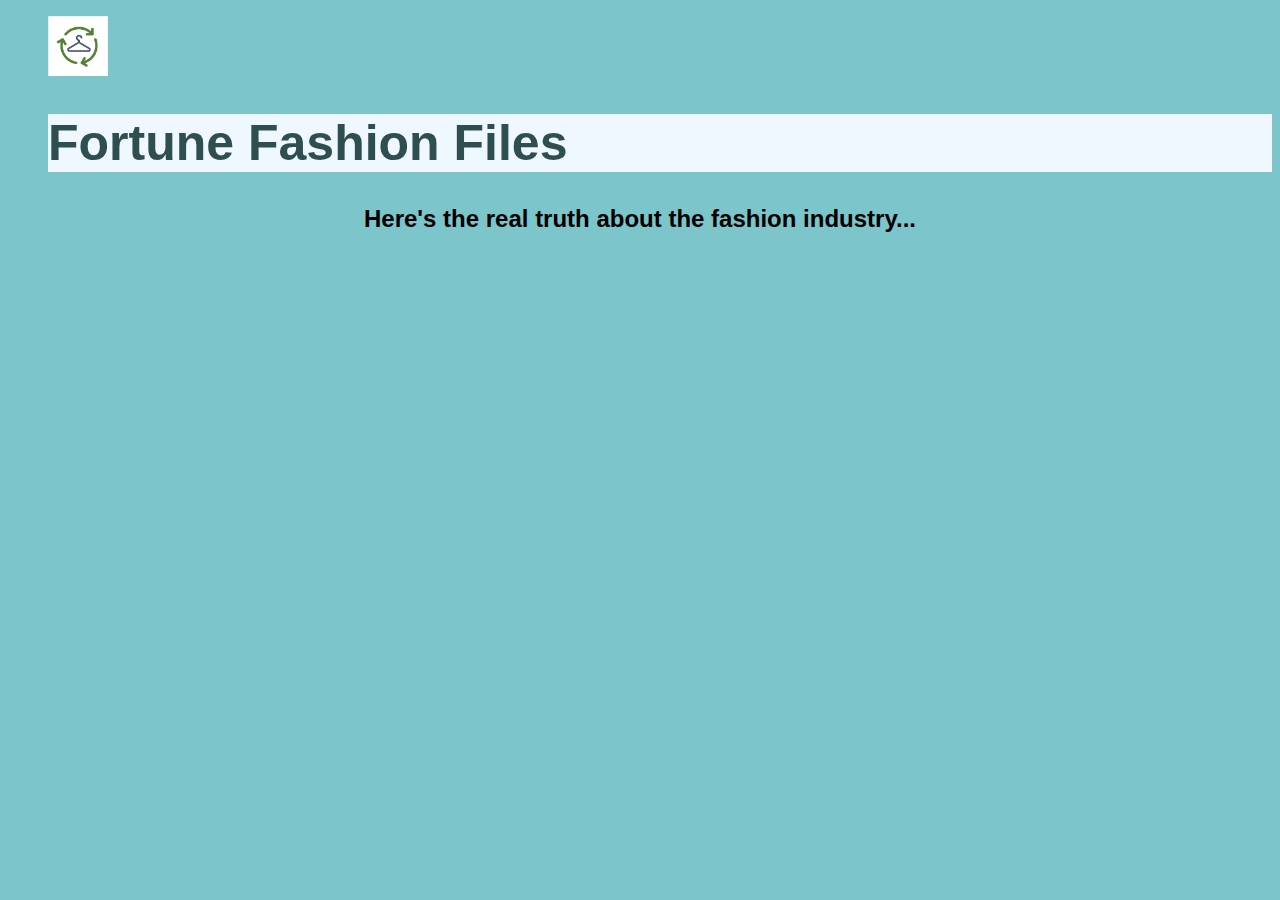
==== industry.html @ 7b86c1f9 "update website.html" ====
<!DOCTYPE html>
<html lang="en">

<head>
    <meta charset="UTF-8">
    <meta http-equiv="X-UA-Compatible" content="IE=edge">
    <meta name="viewport" content="width=device-width, initial-scale=1.0">
    <title>Industry</title>
    <style>
        h1 {
            font-family: 'Trebuchet MS', 'Lucida Sans Unicode', 'Lucida Grande', 'Lucida Sans', Arial, sans-serif;
            color: darkslategray;
            font-size: 50px;
            background-color: aliceblue;
        }
        
        h2 {
            text-align: center;
            font-family: 'Trebuchet MS', 'Lucida Sans Unicode', 'Lucida Grande', 'Lucida Sans', Arial, sans-serif;
        }
        
        body {
            background-color: rgb(123, 197, 203);
        }
    </style>
</head>

<body>
    <ul>
        <a id="home" href="index.html"><img class="title" alt="alt.img" height="60" src="website-design/circular-fashion.png" />
            </svg>
        </a>
        <h1>Fortune Fashion Files</h1>
    </ul>
    <h2 id="truth">Here's the real truth about the fashion industry...</h2>

</body>

</html>
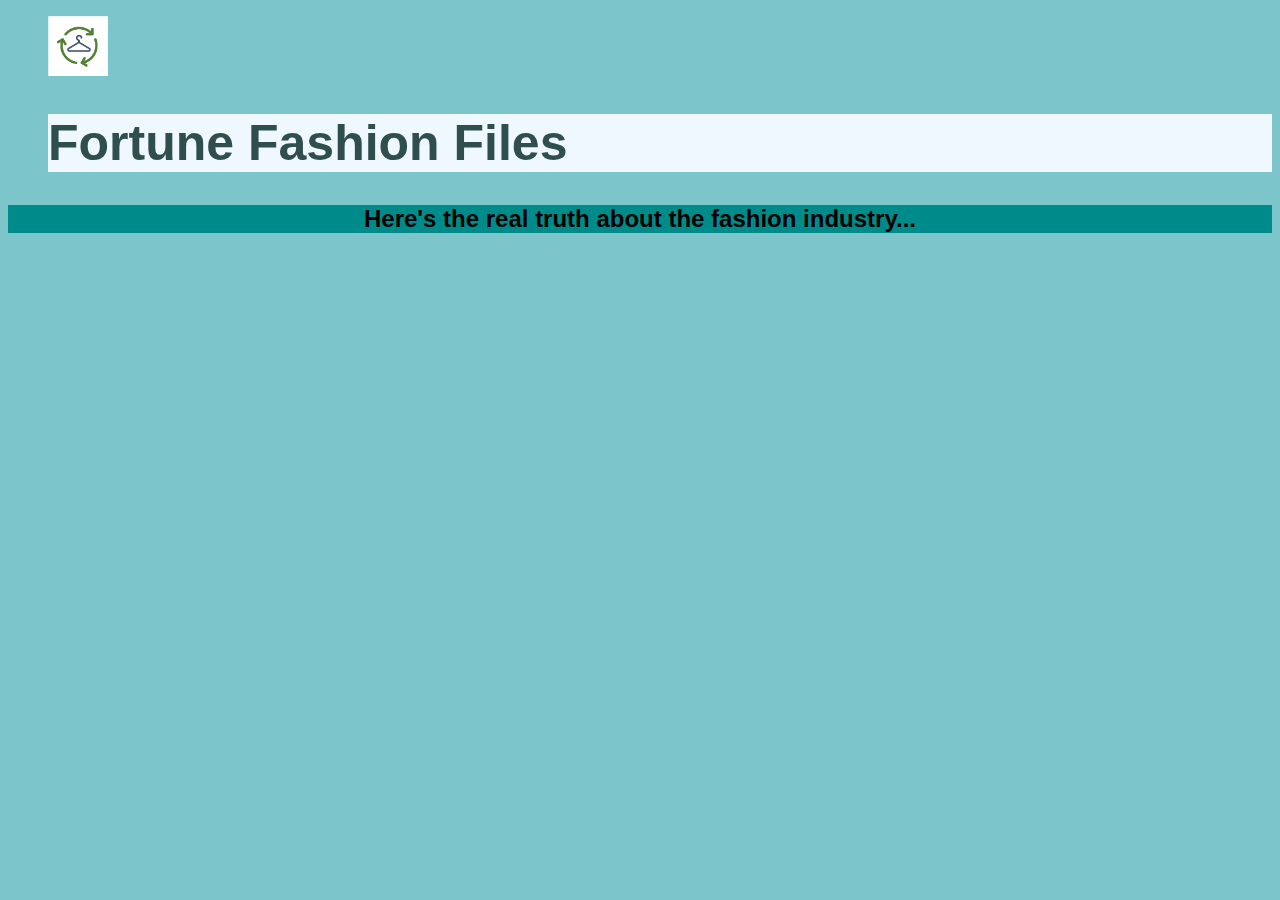
==== commit c4181eef: "update" ====
--- a/industry.html
+++ b/industry.html
@@ -15,8 +15,9 @@
         }
         
         h2 {
+            font-family: 'Trebuchet MS', 'Lucida Sans Unicode', 'Lucida Grande', 'Lucida Sans', Arial, sans-serif;
             text-align: center;
-            font-family: 'Trebuchet MS', 'Lucida Sans Unicode', 'Lucida Grande', 'Lucida Sans', Arial, sans-serif;
+            background-color: darkcyan;
         }
         
         body {
